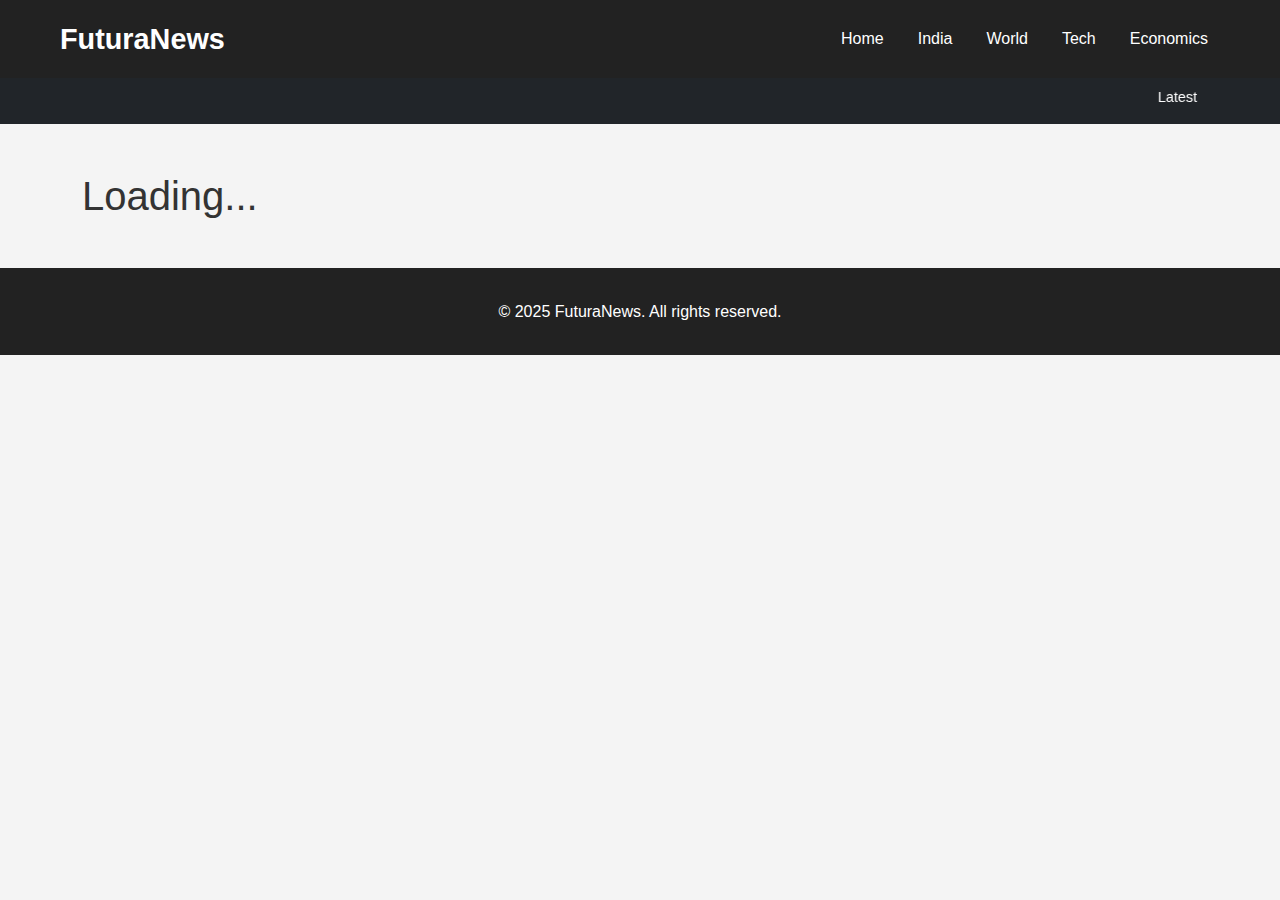
==== post.html @ b670e906 "Create post.html" ====
<!DOCTYPE html>
<html lang="en">
<head>
  <meta charset="UTF-8" />
  <!-- Responsive Meta Tag -->
  <meta name="viewport" content="width=device-width, initial-scale=1.0" />
  
  <!-- Dynamic SEO Meta Tags (to be updated via JS) -->
  <title id="postTitle">FuturaNews Post</title>
  <meta name="description" id="postDescription" content="Loading post..." />
  <meta name="keywords" id="postKeywords" content="" />
  <link rel="canonical" href="https://news.dpal.site/post.html" />

  <!-- Open Graph / Facebook (to be updated via JS) -->
  <meta property="og:title" id="ogTitle" content="FuturaNews Post" />
  <meta property="og:description" id="ogDescription" content="Loading post..." />
  <meta property="og:type" content="article" />
  <meta property="og:url" id="ogUrl" content="https://news.dpal.site/post.html" />
  <meta property="og:image" id="ogImage" content="https://picsum.photos/600/400" />

  <!-- Twitter (to be updated via JS) -->
  <meta name="twitter:card" content="summary_large_image" />
  <meta name="twitter:title" id="twitterTitle" content="FuturaNews Post" />
  <meta name="twitter:description" id="twitterDescription" content="Loading post..." />
  <meta name="twitter:image" id="twitterImage" content="https://picsum.photos/600/400" />

  <!-- Google Crawler Code Placeholder -->
  <!-- Insert Google crawler verification or other scripts as needed -->
  <!-- For example: <meta name="google-site-verification" content="YOUR_CODE_HERE" /> -->

  <!-- Bootstrap CSS -->
  <link
    href="https://cdn.jsdelivr.net/npm/bootstrap@5.3.0/dist/css/bootstrap.min.css"
    rel="stylesheet"
    crossorigin="anonymous"
  />

  <!-- Custom CSS -->
  <link rel="stylesheet" href="style.css" />
</head>
<body>
  <!-- Header (reuse same header for consistency) -->
  <header>
    <div class="header-top container">
      <div class="logo">FuturaNews</div>
      <nav class="navbar">
        <ul class="navbar-nav">
          <li class="nav-item"><a class="nav-link" href="index.html" data-category="all">Home</a></li>
          <li class="nav-item"><a class="nav-link" href="index.html" data-category="india">India</a></li>
          <li class="nav-item"><a class="nav-link" href="index.html" data-category="world">World</a></li>
          <li class="nav-item"><a class="nav-link" href="index.html" data-category="tech">Tech</a></li>
          <li class="nav-item"><a class="nav-link" href="index.html" data-category="economics">Economics</a></li>
        </ul>
      </nav>
    </div>
    <div class="news-ticker bg-dark text-white py-2">
      <div class="container">
        <marquee behavior="scroll" direction="left" scrollamount="5" onmouseover="this.stop();" onmouseout="this.start();">
          Latest Headlines: Major tech breakthrough announced | Global market trends rising | Climate change challenges persist | Startup ecosystem booming in India | More headlines...
        </marquee>
      </div>
    </div>
  </header>

  <!-- Post Content -->
  <main class="container my-5">
    <article id="postContent">
      <h1 id="postHeading">Loading...</h1>
      <img id="postImage" src="" alt="" class="img-fluid my-3" onerror="this.style.display='none'">
      <p id="postBody"></p>
      <small id="postCategory" class="text-muted"></small>
    </article>
  </main>

  <!-- Footer -->
  <footer class="mt-5">
    <p class="text-center py-3 mb-0">&copy; 2025 FuturaNews. All rights reserved.</p>
  </footer>

  <!-- Bootstrap Bundle with Popper -->
  <script
    src="https://cdn.jsdelivr.net/npm/bootstrap@5.3.0/dist/js/bootstrap.bundle.min.js"
    crossorigin="anonymous"
  ></script>

  <!-- Custom JS for Post Page -->
  <script src="post.js"></script>
</body>
</html>
---- style.css ----
/* Reset defaults */
* {
  margin: 0;
  padding: 0;
  box-sizing: border-box;
}

body {
  font-family: 'Roboto', sans-serif;
  background: #f4f4f4;
  color: #333;
  line-height: 1.6;
}

/* Header styles */
header {
  background: #222;
  color: #fff;
}
.header-top {
  max-width: 1200px;
  margin: 0 auto;
  padding: 10px 20px;
  display: flex;
  justify-content: space-between;
  align-items: center;
}
.logo {
  font-size: 1.8rem;
  font-weight: bold;
}

/* Navbar: Force horizontal layout on all devices */
.navbar {
  overflow-x: auto;
}
.navbar-nav {
  display: flex !important;
  flex-direction: row !important;
  gap: 10px;
  white-space: nowrap;
}
.navbar .nav-item {
  flex: 0 0 auto;
}
.navbar .nav-link {
  font-weight: 500;
  padding: 8px 12px;
  border-radius: 4px;
  transition: background 0.3s;
  color: #fff;
}
.navbar .nav-link:hover,
.navbar .nav-link.active {
  background: #444;
}

/* News Ticker */
.news-ticker {
  font-size: 0.9rem;
}
.news-ticker marquee {
  color: #fff;
}

/* Hero section with futuristic style */
.hero {
  position: relative;
  background: url('https://picsum.photos/1200/400?random=2') center center/cover no-repeat;
  height: 400px;
  display: flex;
  align-items: center;
  justify-content: center;
  overflow: hidden;
}
.hero-overlay {
  position: absolute;
  top: 0;
  left: 0;
  width: 100%;
  height: 100%;
  background: linear-gradient(135deg, rgba(0,0,0,0.6), rgba(0,0,0,0.3));
}
.hero-content {
  position: relative;
  color: #fff;
  text-align: center;
  z-index: 1;
}
.hero-content h1 {
  font-size: 3rem;
  margin-bottom: 10px;
  text-transform: uppercase;
  letter-spacing: 2px;
}
.hero-content p {
  font-size: 1.2rem;
  margin-bottom: 20px;
}
.hero-content .btn {
  font-size: 1rem;
  padding: 10px 20px;
  border-radius: 30px;
  transition: background 0.3s, transform 0.3s;
}
.hero-content .btn:hover {
  transform: scale(1.05);
}

/* Main Content */
main {
  max-width: 1200px;
  margin: 20px auto;
  padding: 0 20px;
}
.latest-news h2,
.trending-news h2 {
  font-size: 2rem;
  margin-bottom: 20px;
  border-bottom: 2px solid #222;
  padding-bottom: 5px;
}

/* News Grid & Card Styles */
.news-grid .news-card {
  background: #fff;
  border-radius: 8px;
  overflow: hidden;
  box-shadow: 0 2px 6px rgba(0,0,0,0.1);
  transition: transform 0.3s ease, box-shadow 0.3s ease;
  cursor: pointer;
}
.news-grid .news-card:hover {
  transform: translateY(-5px);
  box-shadow: 0 4px 12px rgba(0,0,0,0.15);
}
.news-grid .news-card img {
  width: 100%;
  display: block;
}
.news-card-content {
  padding: 15px;
}
.news-card-content h3 {
  font-size: 1.3rem;
  margin-bottom: 10px;
  text-transform: uppercase;
}
.news-card-content p {
  font-size: 0.95rem;
  margin-bottom: 10px;
}
.news-card-content small {
  color: #777;
}

/* Trending List Styles */
.trending-list {
  display: flex;
  flex-direction: column;
  gap: 15px;
}
.trending-item {
  background: #fff;
  padding: 10px 15px;
  border-radius: 6px;
  display: flex;
  align-items: center;
  box-shadow: 0 2px 4px rgba(0,0,0,0.1);
  transition: background 0.3s;
  cursor: pointer;
}
.trending-item:hover {
  background: #f0f0f0;
}
.trending-item img {
  width: 80px;
  height: 60px;
  object-fit: cover;
  margin-right: 15px;
  border-radius: 4px;
}
.trending-item-content h4 {
  font-size: 1rem;
  margin-bottom: 5px;
  text-transform: uppercase;
}
.trending-item-content small {
  color: #777;
}

/* Footer */
footer {
  background: #222;
  color: #fff;
  text-align: center;
  padding: 15px 20px;
  margin-top: 40px;
}

/* Responsive adjustments for tablets and larger phones */
@media (max-width: 768px) {
  .hero-content h1 {
    font-size: 2.5rem;
  }
  .hero-content p {
    font-size: 1rem;
  }
}

/* Additional adjustments for smaller mobile devices */
@media (max-width: 480px) {
  .header-top {
    flex-direction: column;
    align-items: center;
    padding: 10px;
  }
  .logo {
    font-size: 1.6rem;
  }
  /* Navbar remains horizontal using overflow-x */
  .hero {
    height: 300px;
  }
  .hero-content h1 {
    font-size: 2rem;
  }
  .hero-content p {
    font-size: 1rem;
  }
  main {
    padding: 0 10px;
  }
  .latest-news h2,
  .trending-news h2 {
    font-size: 1.8rem;
  }
  .news-card-content h3 {
    font-size: 1.1rem;
  }
  .news-card-content p {
    font-size: 0.9rem;
  }
}
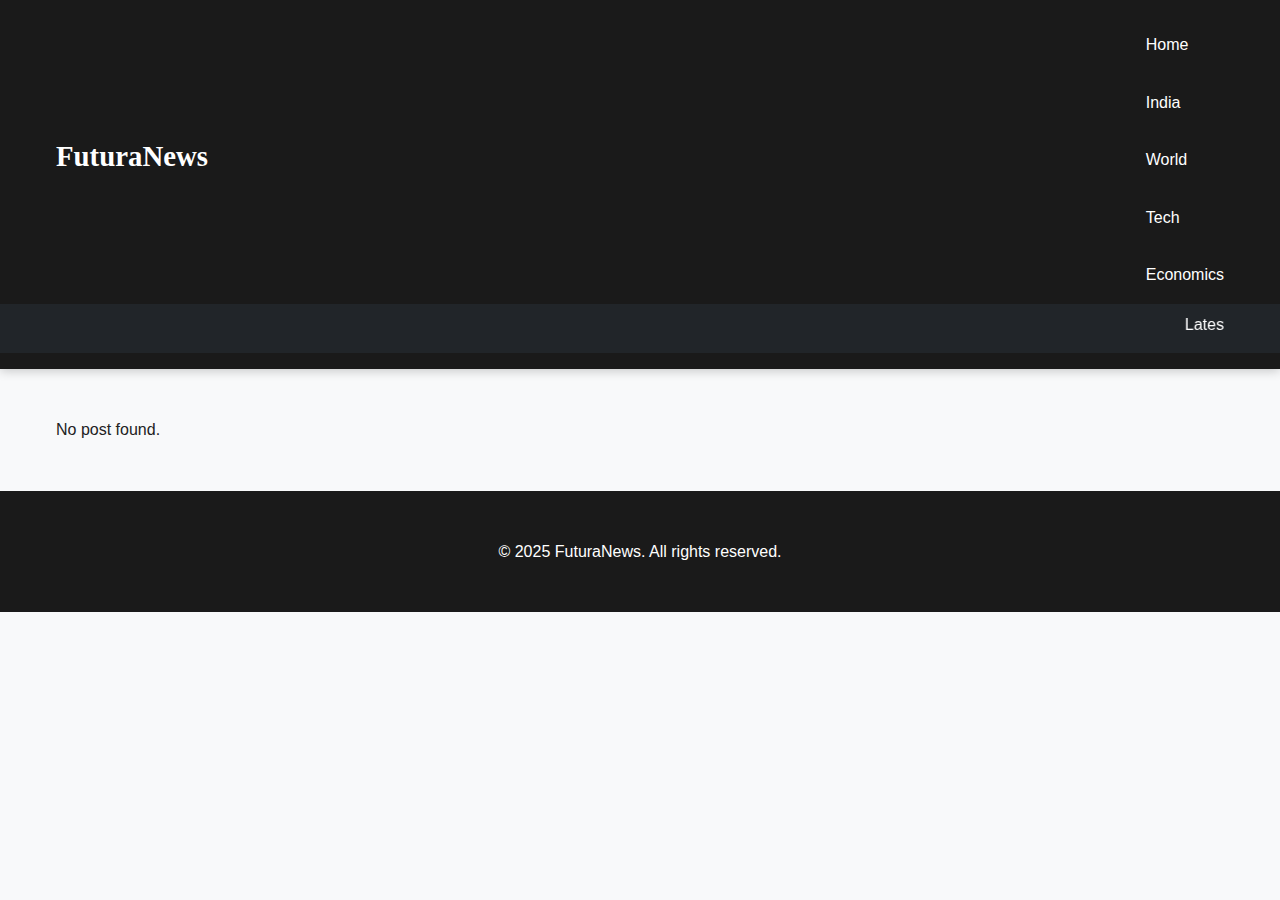
==== commit 28a72338: "Update post.html" ====
--- a/post.html
+++ b/post.html
@@ -27,6 +27,16 @@
   <!-- Google Crawler Code Placeholder -->
   <!-- Insert Google crawler verification or other scripts as needed -->
   <!-- For example: <meta name="google-site-verification" content="YOUR_CODE_HERE" /> -->
+ <!-- Google Tag Manager -->
+  <script async src="https://www.googletagmanager.com/gtag/js?id=G-K9KZ60761N"></script>
+  <script>
+    window.dataLayer = window.dataLayer || [];
+    function gtag(){dataLayer.push(arguments);}
+    gtag('js', new Date());
+    gtag('config', 'G-K9KZ60761N');
+  </script>
+
+
 
   <!-- Bootstrap CSS -->
   <link
--- a/style.css
+++ b/style.css
@@ -1,244 +1,604 @@
-/* Reset defaults */
+/* ==========================================================================
+   BASE RESET & GLOBAL STYLES
+   ========================================================================== */
+:root {
+  /* Color Scheme */
+  --primary-color: #0056b3;
+  --secondary-color: #e31837;
+  --accent-color: #ffd700;
+  --text-color: #222;
+  --light-bg: #f8f9fa;
+  --card-bg: #ffffff;
+  --dark-bg: #1a1a1a;
+  --border-color: #e0e0e0;
+
+  /* Typography */
+  --font-family-base: 'Roboto', 'Helvetica Neue', Arial, sans-serif;
+  --font-family-heading: 'Playfair Display', serif;
+  --fs-base: 1rem;
+  --fs-h1: 2rem;
+  --fs-h2: 1.75rem;
+  --fs-h3: 1.5rem;
+  --fs-h4: 1.25rem;
+  --fs-small: 0.85rem;
+
+  /* Spacing */
+  --container-padding: 1rem;
+  --section-margin: 2rem;
+  --grid-gap: 1.5rem;
+  --card-padding: 1.25rem;
+
+  /* Effects */
+  --shadow: 0 2px 8px rgba(0, 0, 0, 0.08);
+  --shadow-hover: 0 5px 15px rgba(0, 0, 0, 0.12);
+  --transition-speed: 0.25s;
+}
+
 * {
+  box-sizing: border-box;
   margin: 0;
   padding: 0;
-  box-sizing: border-box;
+}
+
+html {
+  font-size: 16px;
+  overflow-x: hidden;
 }
 
 body {
-  font-family: 'Roboto', sans-serif;
-  background: #f4f4f4;
-  color: #333;
+  font-family: var(--font-family-base);
   line-height: 1.6;
-}
-
-/* Header styles */
-header {
-  background: #222;
-  color: #fff;
-}
-.header-top {
+  color: var(--text-color);
+  background: var(--light-bg);
+  overflow-x: hidden;
+}
+
+a {
+  color: var(--primary-color);
+  text-decoration: none;
+  transition: color var(--transition-speed);
+}
+
+a:hover {
+  color: var(--secondary-color);
+}
+
+img {
+  max-width: 100%;
+  height: auto;
+  display: block;
+}
+
+.container {
+  width: 100%;
   max-width: 1200px;
   margin: 0 auto;
-  padding: 10px 20px;
+  padding: 0 var(--container-padding);
+}
+
+/* ==========================================================================
+   HEADER STYLES
+   ========================================================================== */
+header {
+  background: var(--dark-bg);
+  color: white;
+  padding: 1rem 0;
+  position: sticky;
+  top: 0;
+  z-index: 1000;
+  box-shadow: 0 2px 10px rgba(0, 0, 0, 0.2);
+}
+
+.header-top {
   display: flex;
   justify-content: space-between;
   align-items: center;
-}
+  flex-wrap: wrap;
+}
+
 .logo {
+  position: absolute;
   font-size: 1.8rem;
-  font-weight: bold;
-}
-
-/* Navbar: Force horizontal layout on all devices */
+  font-weight: 700;
+  font-family: var(--font-family-heading);
+  color: white;
+  margin-bottom: 0.5rem;
+}
+
 .navbar {
-  overflow-x: auto;
-}
+  width: 100%;
+}
+
 .navbar-nav {
-  display: flex !important;
-  flex-direction: row !important;
-  gap: 10px;
-  white-space: nowrap;
-}
-.navbar .nav-item {
-  flex: 0 0 auto;
-}
-.navbar .nav-link {
+  display: flex;
+  flex-wrap: wrap;
+  gap: 1rem;
+  list-style: none;
+  padding: 0;
+  margin: 0;
+  margin-left: auto; /* Moves the navbar content to the right */
+}
+
+.nav-link {
+  color: white;
   font-weight: 500;
-  padding: 8px 12px;
+  padding: 0.5rem 0;
+  position: relative;
+}
+
+.nav-link:after {
+  content: '';
+  position: absolute;
+  bottom: 0;
+  left: 0;
+  width: 0;
+  height: 2px;
+  background: var(--accent-color);
+  transition: width var(--transition-speed);
+}
+
+.nav-link:hover:after,
+.nav-link.active:after {
+  width: 100%;
+}
+
+/* ==========================================================================
+   BREAKING & TOP STORIES SECTION
+   ========================================================================== */
+.breaking-top-stories {
+  margin-top: var(--section-margin);
+}
+
+.breaking-news, 
+.top-stories {
+  margin-bottom: var(--section-margin);
+}
+
+.breaking-news h2,
+.top-stories h2 {
+  font-size: var(--fs-h2);
+  font-family: var(--font-family-heading);
+  color: var(--primary-color);
+  margin-bottom: 1.5rem;
+  padding-bottom: 0.5rem;
+  border-bottom: 3px solid var(--primary-color);
+  text-align: center;
+}
+
+/* Carousel styles */
+.carousel {
+  border-radius: 8px;
+  overflow: hidden;
+  box-shadow: var(--shadow);
+}
+
+.carousel-inner {
+  position: relative;
+  width: 100%;
+  overflow: hidden;
+}
+
+.carousel-item {
+  position: relative;
+  display: none;
+  float: left;
+  width: 100%;
+  margin-right: -100%;
+  backface-visibility: hidden;
+  transition: transform 0.6s ease-in-out;
+}
+
+.carousel-item.active {
+  display: block;
+}
+
+.carousel-control-prev,
+.carousel-control-next {
+  width: 5%;
+  opacity: 0.8;
+}
+
+.carousel-control-prev:hover,
+.carousel-control-next:hover {
+  opacity: 1;
+}
+
+/* Top stories list */
+.top-stories-list {
+  display: grid;
+  gap: 1.5rem;
+}
+
+.story-card {
+  display: flex;
+  gap: 1rem;
+  padding: 1rem;
+  background: var(--card-bg);
+  border-radius: 8px;
+  box-shadow: var(--shadow);
+  transition: transform var(--transition-speed), box-shadow var(--transition-speed);
+}
+
+.story-card:hover {
+  transform: translateY(-3px);
+  box-shadow: var(--shadow-hover);
+}
+
+.story-card img {
+  width: 120px;
+  height: 90px;
+  object-fit: cover;
   border-radius: 4px;
-  transition: background 0.3s;
-  color: #fff;
-}
-.navbar .nav-link:hover,
-.navbar .nav-link.active {
-  background: #444;
-}
-
-/* News Ticker */
-.news-ticker {
-  font-size: 0.9rem;
-}
-.news-ticker marquee {
-  color: #fff;
-}
-
-/* Hero section with futuristic style */
+  flex-shrink: 0;
+}
+
+.story-content {
+  flex: 1;
+}
+
+.story-content h3 {
+  font-size: var(--fs-h4);
+  margin-bottom: 0.5rem;
+  line-height: 1.3;
+}
+
+.story-content p {
+  font-size: var(--fs-small);
+  color: #666;
+  margin-bottom: 0.5rem;
+}
+
+.story-meta {
+  font-size: 0.75rem;
+  color: #888;
+}
+
+/* ==========================================================================
+   HERO SECTION
+   ========================================================================== */
 .hero {
   position: relative;
-  background: url('https://picsum.photos/1200/400?random=2') center center/cover no-repeat;
   height: 400px;
+  background: url('https://picsum.photos/1200/400?random=1') no-repeat center center;
+  background-size: cover;
+  margin-bottom: var(--section-margin);
   display: flex;
   align-items: center;
   justify-content: center;
-  overflow: hidden;
-}
+  color: white;
+  text-align: center;
+  padding: 0 var(--container-padding);
+}
+
 .hero-overlay {
   position: absolute;
   top: 0;
   left: 0;
   width: 100%;
   height: 100%;
-  background: linear-gradient(135deg, rgba(0,0,0,0.6), rgba(0,0,0,0.3));
-}
+  background: rgba(0, 0, 0, 0.5);
+}
+
 .hero-content {
   position: relative;
-  color: #fff;
-  text-align: center;
   z-index: 1;
-}
+  max-width: 800px;
+}
+
 .hero-content h1 {
-  font-size: 3rem;
-  margin-bottom: 10px;
+  font-size: var(--fs-h1);
+  font-family: var(--font-family-heading);
+  margin-bottom: 1rem;
+}
+
+.hero-content p {
+  font-size: var(--fs-h4);
+  margin-bottom: 2rem;
+}
+
+.btn {
+  display: inline-block;
+  padding: 0.75rem 1.5rem;
+  background: var(--accent-color);
+  color: #222;
+  font-weight: 700;
+  border-radius: 4px;
+  transition: all var(--transition-speed);
+}
+
+.btn:hover {
+  background: #ffc600;
+  transform: translateY(-2px);
+}
+
+/* ==========================================================================
+   MAIN CONTENT AREA - REDESIGNED NEWS GRID
+   ========================================================================== */
+main {
+  margin-bottom: var(--section-margin);
+  padding: 0 var(--container-padding);
+}
+
+.section-header {
+  display: flex;
+  justify-content: space-between;
+  align-items: flex-end;
+  margin-bottom: 1.5rem;
+  border-bottom: 2px solid var(--primary-color);
+  padding-bottom: 0.5rem;
+}
+
+.section-title {
+  font-size: var(--fs-h2);
+  font-family: var(--font-family-heading);
+  color: var(--primary-color);
+  margin: 0;
+}
+
+.view-all {
+  font-size: var(--fs-small);
+  color: var(--primary-color);
   text-transform: uppercase;
-  letter-spacing: 2px;
-}
-.hero-content p {
-  font-size: 1.2rem;
-  margin-bottom: 20px;
-}
-.hero-content .btn {
-  font-size: 1rem;
-  padding: 10px 20px;
-  border-radius: 30px;
-  transition: background 0.3s, transform 0.3s;
-}
-.hero-content .btn:hover {
-  transform: scale(1.05);
-}
-
-/* Main Content */
-main {
-  max-width: 1200px;
-  margin: 20px auto;
-  padding: 0 20px;
-}
-.latest-news h2,
-.trending-news h2 {
-  font-size: 2rem;
-  margin-bottom: 20px;
-  border-bottom: 2px solid #222;
-  padding-bottom: 5px;
-}
-
-/* News Grid & Card Styles */
-.news-grid .news-card {
-  background: #fff;
+  font-weight: 700;
+  letter-spacing: 0.5px;
+}
+
+/* Modern News Grid Layout */
+.news-grid {
+  display: grid;
+  grid-template-columns: repeat(4, 1fr);
+  grid-template-rows: auto;
+  gap: var(--grid-gap);
+  margin-bottom: var(--section-margin);
+}
+
+/* Featured Article (Top Left) */
+.featured-article {
+  grid-column: span 2;
+  grid-row: span 2;
+  display: flex;
+  flex-direction: column;
+  background: var(--card-bg);
   border-radius: 8px;
   overflow: hidden;
-  box-shadow: 0 2px 6px rgba(0,0,0,0.1);
-  transition: transform 0.3s ease, box-shadow 0.3s ease;
-  cursor: pointer;
-}
-.news-grid .news-card:hover {
-  transform: translateY(-5px);
-  box-shadow: 0 4px 12px rgba(0,0,0,0.15);
-}
-.news-grid .news-card img {
-  width: 100%;
-  display: block;
-}
-.news-card-content {
-  padding: 15px;
-}
-.news-card-content h3 {
-  font-size: 1.3rem;
-  margin-bottom: 10px;
+  box-shadow: var(--shadow);
+  transition: transform var(--transition-speed);
+}
+
+.featured-article:hover {
+  transform: translateY(-3px);
+  box-shadow: var(--shadow-hover);
+}
+
+.news-image {
+  position: relative;
+  width: 100%;
+  height: 0;
+  padding-top: 56.25%; /* 16:9 aspect ratio */
+  overflow: hidden;
+}
+
+.news-image img {
+  position: absolute;
+  top: 0;
+  left: 0;
+  width: 100%;
+  height: 100%;
+  object-fit: cover;
+  transition: transform 0.5s ease;
+}
+
+.featured-article:hover .news-image img {
+  transform: scale(1.03);
+}
+
+.news-content {
+  padding: 1.5rem;
+  flex-grow: 1;
+}
+
+.featured-article .news-content {
+  padding: 1.5rem;
+}
+
+.news-category {
+  display: inline-block;
+  background: var(--secondary-color);
+  color: white;
+  font-size: 0.75rem;
+  font-weight: 700;
+  padding: 0.25rem 0.75rem;
+  border-radius: 4px;
+  margin-bottom: 1rem;
   text-transform: uppercase;
 }
-.news-card-content p {
+
+.news-title {
+  font-size: 1.1rem;
+  font-weight: 700;
+  line-height: 1.4;
+  margin-bottom: 0.5rem;
+  color: var(--text-color);
+  font-family: var(--font-family-heading);
+}
+
+.featured-article .news-title {
+  font-size: 1.5rem;
+  margin-bottom: 1rem;
+}
+
+.news-excerpt {
   font-size: 0.95rem;
-  margin-bottom: 10px;
-}
-.news-card-content small {
+  color: #555;
+  line-height: 1.5;
+  margin-bottom: 1rem;
+  display: -webkit-box;
+  -webkit-line-clamp: 3;
+  -webkit-box-orient: vertical;
+  overflow: hidden;
+}
+
+.featured-article .news-excerpt {
+  font-size: 1rem;
+  -webkit-line-clamp: 4;
+}
+
+.news-meta {
+  font-size: var(--fs-small);
   color: #777;
-}
-
-/* Trending List Styles */
+  margin-top: auto;
+}
+
+/* Standard News Cards */
+.news-card {
+  background: var(--card-bg);
+  border-radius: 8px;
+  overflow: hidden;
+  box-shadow: var(--shadow);
+  transition: transform var(--transition-speed);
+  display: flex;
+  flex-direction: column;
+}
+
+.news-card:hover {
+  transform: translateY(-3px);
+  box-shadow: var(--shadow-hover);
+}
+
+.news-card:hover .news-image img {
+  transform: scale(1.05);
+}
+
+/* Trending News Section */
 .trending-list {
-  display: flex;
-  flex-direction: column;
-  gap: 15px;
-}
+  display: grid;
+  grid-template-columns: repeat(4, 1fr);
+  gap: var(--grid-gap);
+}
+
 .trending-item {
-  background: #fff;
-  padding: 10px 15px;
-  border-radius: 6px;
+  display: flex;
+  background: var(--card-bg);
+  border-radius: 8px;
+  box-shadow: var(--shadow);
+  overflow: hidden;
+  transition: transform var(--transition-speed);
+}
+
+.trending-item:hover {
+  transform: translateY(-3px);
+  box-shadow: var(--shadow-hover);
+}
+
+.trending-number {
+  font-size: 1.2rem;
+  font-weight: 700;
+  color: var(--secondary-color);
+  padding: 1rem;
+  background: rgba(227, 24, 55, 0.1);
   display: flex;
   align-items: center;
-  box-shadow: 0 2px 4px rgba(0,0,0,0.1);
-  transition: background 0.3s;
-  cursor: pointer;
-}
-.trending-item:hover {
-  background: #f0f0f0;
-}
-.trending-item img {
-  width: 80px;
-  height: 60px;
-  object-fit: cover;
-  margin-right: 15px;
-  border-radius: 4px;
-}
-.trending-item-content h4 {
+  justify-content: center;
+  min-width: 50px;
+}
+
+.trending-content {
+  padding: 1rem;
+  flex-grow: 1;
+}
+
+.trending-title {
   font-size: 1rem;
-  margin-bottom: 5px;
-  text-transform: uppercase;
-}
-.trending-item-content small {
+  font-weight: 600;
+  margin-bottom: 0.5rem;
+  line-height: 1.4;
+}
+
+.trending-meta {
+  font-size: 0.8rem;
   color: #777;
 }
 
-/* Footer */
+/* ==========================================================================
+   FOOTER
+   ========================================================================== */
 footer {
-  background: #222;
-  color: #fff;
+  background: var(--dark-bg);
+  color: white;
+  padding: 2rem 0;
   text-align: center;
-  padding: 15px 20px;
-  margin-top: 40px;
-}
-
-/* Responsive adjustments for tablets and larger phones */
+}
+
+/* ==========================================================================
+   RESPONSIVE ADJUSTMENTS FOR NEWS GRID
+   ========================================================================== */
+@media (max-width: 1200px) {
+  .news-grid {
+    grid-template-columns: repeat(3, 1fr);
+  }
+  
+  .featured-article {
+    grid-column: span 3;
+  }
+  
+  .trending-list {
+    grid-template-columns: repeat(3, 1fr);
+  }
+}
+
+@media (max-width: 992px) {
+  .news-grid {
+    grid-template-columns: repeat(2, 1fr);
+  }
+  
+  .featured-article {
+    grid-column: span 2;
+  }
+  
+  .trending-list {
+    grid-template-columns: repeat(2, 1fr);
+  }
+}
+
 @media (max-width: 768px) {
-  .hero-content h1 {
-    font-size: 2.5rem;
-  }
-  .hero-content p {
-    font-size: 1rem;
-  }
-}
-
-/* Additional adjustments for smaller mobile devices */
-@media (max-width: 480px) {
-  .header-top {
+  .news-grid {
+    grid-template-columns: 1fr;
+  }
+  
+  .featured-article {
+    grid-column: span 1;
+  }
+  
+  .trending-list {
+    grid-template-columns: 1fr;
+  }
+  
+  .featured-article .news-title {
+    font-size: 1.3rem;
+  }
+}
+
+@media (max-width: 576px) {
+  .section-header {
     flex-direction: column;
-    align-items: center;
-    padding: 10px;
-  }
-  .logo {
-    font-size: 1.6rem;
-  }
-  /* Navbar remains horizontal using overflow-x */
-  .hero {
-    height: 300px;
-  }
-  .hero-content h1 {
-    font-size: 2rem;
-  }
-  .hero-content p {
-    font-size: 1rem;
-  }
-  main {
-    padding: 0 10px;
-  }
-  .latest-news h2,
-  .trending-news h2 {
-    font-size: 1.8rem;
-  }
-  .news-card-content h3 {
+    align-items: flex-start;
+    gap: 0.5rem;
+  }
+  
+  .featured-article .news-title {
     font-size: 1.1rem;
   }
-  .news-card-content p {
+  
+  .featured-article .news-excerpt {
     font-size: 0.9rem;
   }
-}
+  
+  .trending-item {
+    flex-direction: column;
+  }
+  
+  .trending-number {
+    padding: 0.5rem;
+    justify-content: flex-start;
+  }
+}
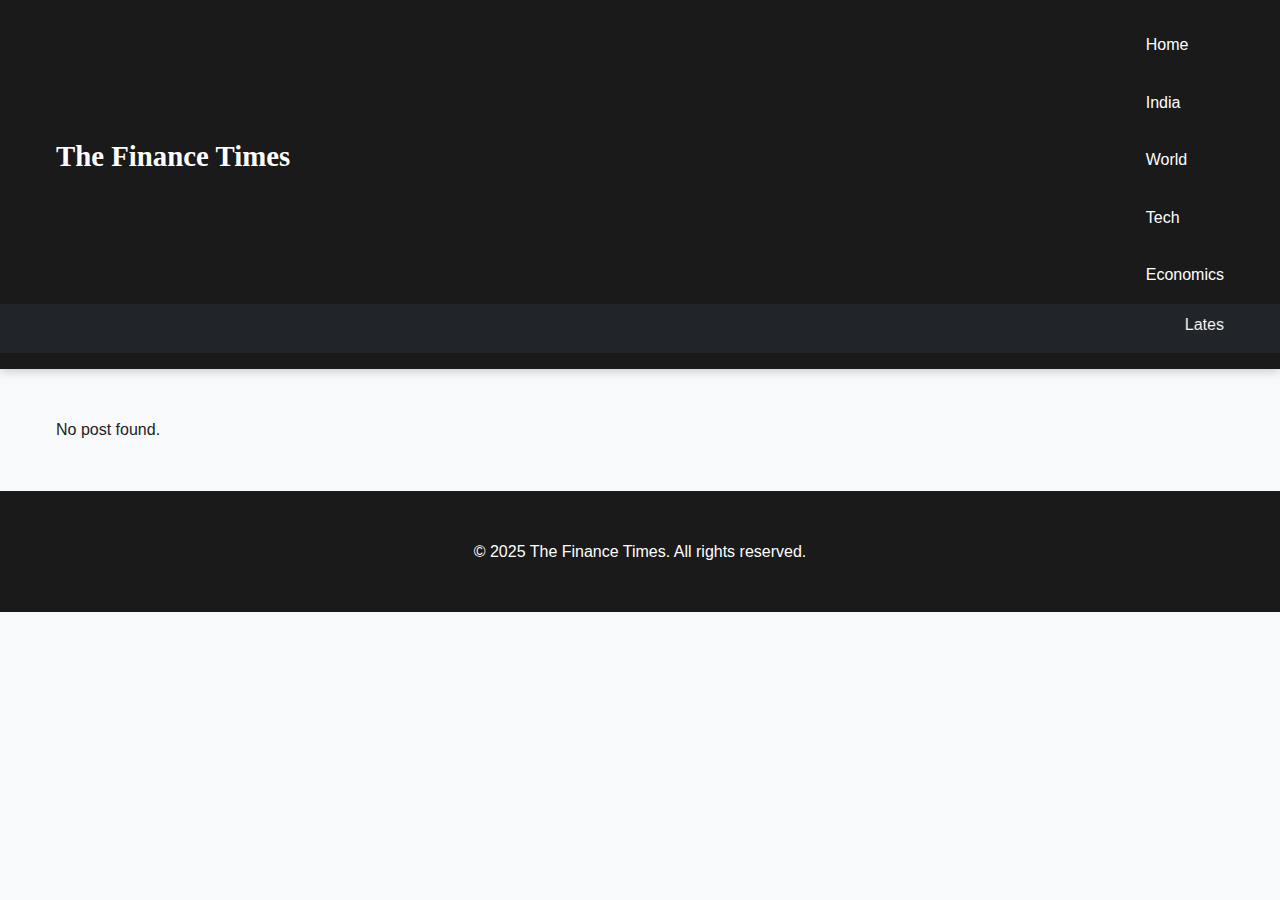
==== commit 1707707f: "Update post.html" ====
--- a/post.html
+++ b/post.html
@@ -6,13 +6,13 @@
   <meta name="viewport" content="width=device-width, initial-scale=1.0" />
   
   <!-- Dynamic SEO Meta Tags (to be updated via JS) -->
-  <title id="postTitle">FuturaNews Post</title>
+  <title id="postTitle">The Finance Times Post</title>
   <meta name="description" id="postDescription" content="Loading post..." />
   <meta name="keywords" id="postKeywords" content="" />
   <link rel="canonical" href="https://news.dpal.site/post.html" />
 
   <!-- Open Graph / Facebook (to be updated via JS) -->
-  <meta property="og:title" id="ogTitle" content="FuturaNews Post" />
+  <meta property="og:title" id="ogTitle" content="The Finance Times Post" />
   <meta property="og:description" id="ogDescription" content="Loading post..." />
   <meta property="og:type" content="article" />
   <meta property="og:url" id="ogUrl" content="https://news.dpal.site/post.html" />
@@ -20,7 +20,7 @@
 
   <!-- Twitter (to be updated via JS) -->
   <meta name="twitter:card" content="summary_large_image" />
-  <meta name="twitter:title" id="twitterTitle" content="FuturaNews Post" />
+  <meta name="twitter:title" id="twitterTitle" content="The Finance Times Post" />
   <meta name="twitter:description" id="twitterDescription" content="Loading post..." />
   <meta name="twitter:image" id="twitterImage" content="https://picsum.photos/600/400" />
 
@@ -52,7 +52,7 @@
   <!-- Header (reuse same header for consistency) -->
   <header>
     <div class="header-top container">
-      <div class="logo">FuturaNews</div>
+      <div class="logo">The Finance Times</div>
       <nav class="navbar">
         <ul class="navbar-nav">
           <li class="nav-item"><a class="nav-link" href="index.html" data-category="all">Home</a></li>
@@ -84,7 +84,7 @@
 
   <!-- Footer -->
   <footer class="mt-5">
-    <p class="text-center py-3 mb-0">&copy; 2025 FuturaNews. All rights reserved.</p>
+    <p class="text-center py-3 mb-0">&copy; 2025 The Finance Times. All rights reserved.</p>
   </footer>
 
   <!-- Bootstrap Bundle with Popper -->
